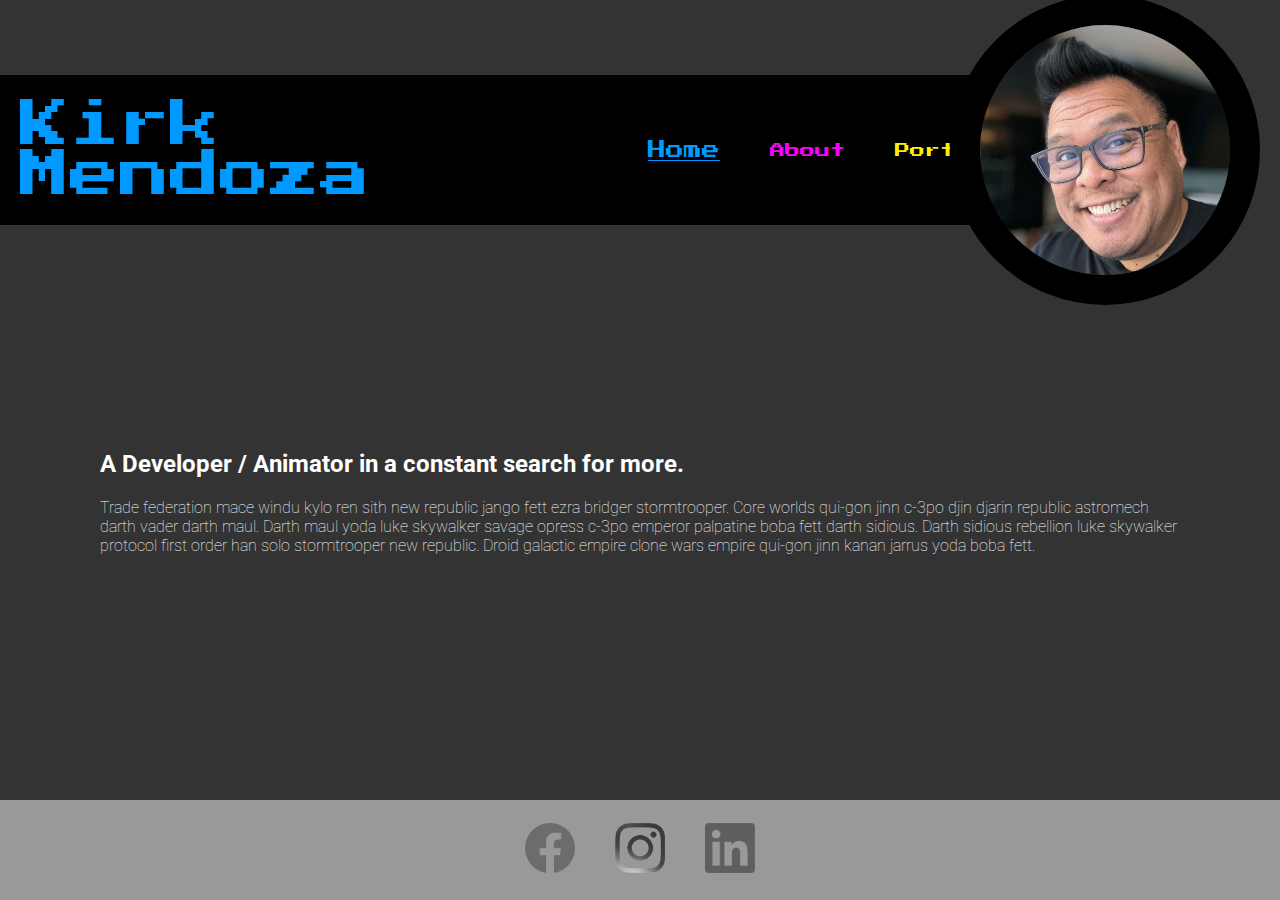
==== index.html @ 1bd0db8d "Added footer" ====
<!DOCTYPE html>
<html lang="en">

<head>
    <meta charset="UTF-8">
    <meta name="viewport" content="width=device-width, initial-scale=1.0">
    <title>Kirk Mendoza - A Personal Website</title>
    <script src="javascript.js"></script>
    <link rel="preconnect" href="https://fonts.googleapis.com">
    <link rel="preconnect" href="https://fonts.gstatic.com" crossorigin>
    <link href="https://fonts.googleapis.com/css2?family=Press+Start+2P&family=Roboto:ital,wght@0,100..900;1,100..900&display=swap" rel="stylesheet">
    <link rel="stylesheet" href="style.css">
</head>

<body>
    <!-- Header Name & Image -->
    <div class="header">
        <div class="textContainer">
            <p class="mainName themeBlue">Kirk Mendoza</p>
            <!-- Navigation Menu -->
            <nav class="mainMenu">
                <a class="themeBlue selected" href="index.html">Home</a>
                <a class="themePink"  href="about.html">About</a>
                <a class="themeYellow"  href="portfolio.html">Portfolio</a>
            </nav>
        </div>
        <img class="float profilePhoto" src="images/kirk.jpg" />
    </div>
    <div class="mainContent">
        <h2>A Developer / Animator in a constant search for more.</h2>
        <p>
            Trade federation mace windu kylo ren sith new republic jango fett ezra bridger stormtrooper. Core worlds qui-gon
            jinn c-3po djin djarin republic astromech darth vader darth maul. Darth maul yoda luke skywalker savage opress
            c-3po emperor palpatine boba fett darth sidious. Darth sidious rebellion luke skywalker protocol first order han
            solo stormtrooper new republic. Droid galactic empire clone wars empire qui-gon jinn kanan jarrus yoda boba
            fett.
        </p>
    </div>
    <footer>
        <a href="https://www.facebook.com/kirkmendoza/"><img class="icon" src="images/facebook.png" alt="facebook" /></a>
        <a href="https://www.instagram.com/mendoza_kirk/"><img class="icon" src="images/instagram.png" alt="instagram" /></a>
        <a href="https://www.linkedin.com/in/kirkmendoza/"><img class="icon" src="images/linkedin.png" alt="linkedin" /></a>
    </footer>

</body>

</html>
---- style.css ----
body {
    background-color: #333333;
    color: #FFFFFF;
    font-family: "Roboto", serif;
    font-optical-sizing: auto;
    font-weight: 100;
    font-style: normal;
    font-variation-settings:
      "wdth" 100;
      margin: 0;
      padding: 0;
}
.float {
    display: block;
    position: absolute;
}

.header {
    position: fixed;
    top: 0px;
    left: 0px;
    width: 100%;
    height: 300px;
    display: flex;
    align-items: center;
    justify-content: space-between;
}

.textContainer {
    background-color: #000000;
    width: 85%;
    height: 150px;
    display: flex;
    align-items: center;
}


.mainName {
    font-family: "Press Start 2P", serif;
    font-weight: 400;
    font-style: normal;
    font-size: 50px;
    padding: 20px;
    color: #0099ff;
}

nav {
    width: 50%;
    bottom: 0;
    display: flex;
    gap: 50px;
    align-items: center;
    justify-content: center;
    font-family: "Press Start 2P", serif;
    font-weight: 400;
    font-style: normal;
}

nav a {
    text-decoration: none;
    font-size: 15px;
    color: #CCCCCC;
}

.selected {
    text-decoration:underline;
    font-size: 18px;
    color: #0099ff;
}

.themeBlue {
    color: #0099ff;
}

.themePink {
    color: #ff00ff;
}

.themeYellow {
    color: #FFF000;
}

.profilePhoto {
    right: 20px;
    width: 250px;
    height: 250px;
    border-radius: 1000px;
    border: 30px solid #000000;
}

.mainContent{
    margin-top: 330px;
    padding: 100px;
}

footer {
    position: fixed;
    bottom: 0px;
    width: 100%;
    height: 100px;
    background-color: #999999;
    display: flex;
    align-items: center;
    justify-content: center;
    gap: 40px;
}

footer img {
    width: 50px;
    height: 50px;
    /* filter: url(~"data:image/svg+xml;utf8,<svg xmlns=\'http://www.w3.org/2000/svg\'><filter id=\'grayscale\'><feColorMatrix type=\'matrix\' values=\'0.3333 0.3333 0.3333 0 0 0.3333 0.3333 0.3333 0 0 0.3333 0.3333 0.3333 0 0 0 0 0 1 0\'/></filter></svg>#grayscale"); */
    -webkit-filter: grayscale(100%);
    -moz-filter:    grayscale(100%);
    -ms-filter:     grayscale(100%);
    -o-filter:      grayscale(100%);
    filter: gray;
    transition: .25s; 
}

footer img:hover {
    filter: none;
    -webkit-filter: grayscale(0%);
    -moz-filter:    grayscale(0%);
    -ms-filter:     grayscale(0%);
    -o-filter:      grayscale(0%);
    cursor: pointer;
    transition: .25s; 
}



/* FONTS */
.fontPressStart {
    font-family: "Press Start 2P", serif;
    font-weight: 400;
    font-style: normal;
}

.roboto-100 {
    font-family: "Roboto", serif;
    font-optical-sizing: auto;
    font-weight: 100;
    font-style: normal;
    font-variation-settings:
      "wdth" 100;
}
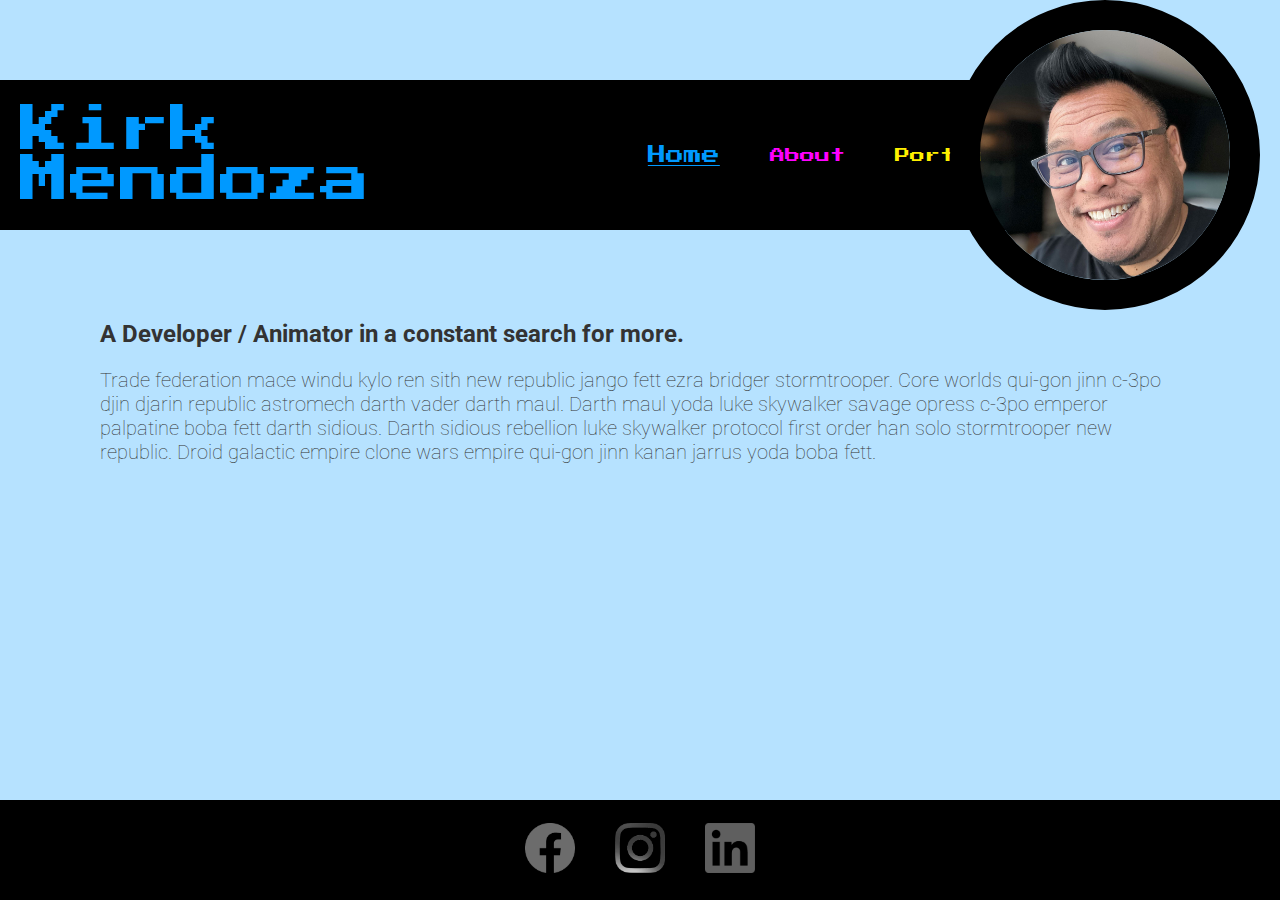
==== commit 652a7650: "Added details in About Page" ====
--- a/index.html
+++ b/index.html
@@ -12,9 +12,9 @@
     <link rel="stylesheet" href="style.css">
 </head>
 
-<body>
+<body class="backgroundBlue">
     <!-- Header Name & Image -->
-    <div class="header">
+    <div class="header backgroundBlue">
         <div class="textContainer">
             <p class="mainName themeBlue">Kirk Mendoza</p>
             <!-- Navigation Menu -->
--- a/style.css
+++ b/style.css
@@ -1,6 +1,6 @@
 body {
-    background-color: #333333;
-    color: #FFFFFF;
+    /* background-color: #333333; */
+    color: #333333;
     font-family: "Roboto", serif;
     font-optical-sizing: auto;
     font-weight: 100;
@@ -15,12 +15,13 @@
     position: absolute;
 }
 
+/* HEADER BLOCK - START */
 .header {
     position: fixed;
     top: 0px;
     left: 0px;
     width: 100%;
-    height: 300px;
+    height: 310px;
     display: flex;
     align-items: center;
     justify-content: space-between;
@@ -79,6 +80,7 @@
 .themeYellow {
     color: #FFF000;
 }
+
 
 .profilePhoto {
     right: 20px;
@@ -88,9 +90,57 @@
     border: 30px solid #000000;
 }
 
+/* HEADER BLOCK - END */
+
+
+.backgroundBlue {
+    background-color: #b6e2ff;
+}
+
+.backgroundPink {
+    background-color: #ffadff;
+}
+
+.backgroundYellow {
+    background-color: #fbf383;
+}
+
+
 .mainContent{
-    margin-top: 330px;
+    margin-top: 200px;
     padding: 100px;
+}
+
+.flexContainer {
+    width: 90%;
+    display: flex;
+    align-items: center;
+    justify-content: center;
+    gap: 5%;
+}
+
+.flexContainerFlip{
+    flex-direction: row-reverse;    
+}
+
+.flexContainer img {
+    width: 300px;
+}
+
+p {
+    font-size: 20px;
+}
+
+.pLabel {
+    font-family: "Press Start 2P", serif;
+    font-weight: 400;
+    font-style: normal;
+}
+
+hr {
+    width: 50%;
+    margin-top: 50px;
+    margin-bottom: 50px;
 }
 
 footer {
@@ -98,7 +148,7 @@
     bottom: 0px;
     width: 100%;
     height: 100px;
-    background-color: #999999;
+    background-color: #000000;
     display: flex;
     align-items: center;
     justify-content: center;
@@ -143,4 +193,8 @@
     font-style: normal;
     font-variation-settings:
       "wdth" 100;
+}
+
+@media screen {
+    
 }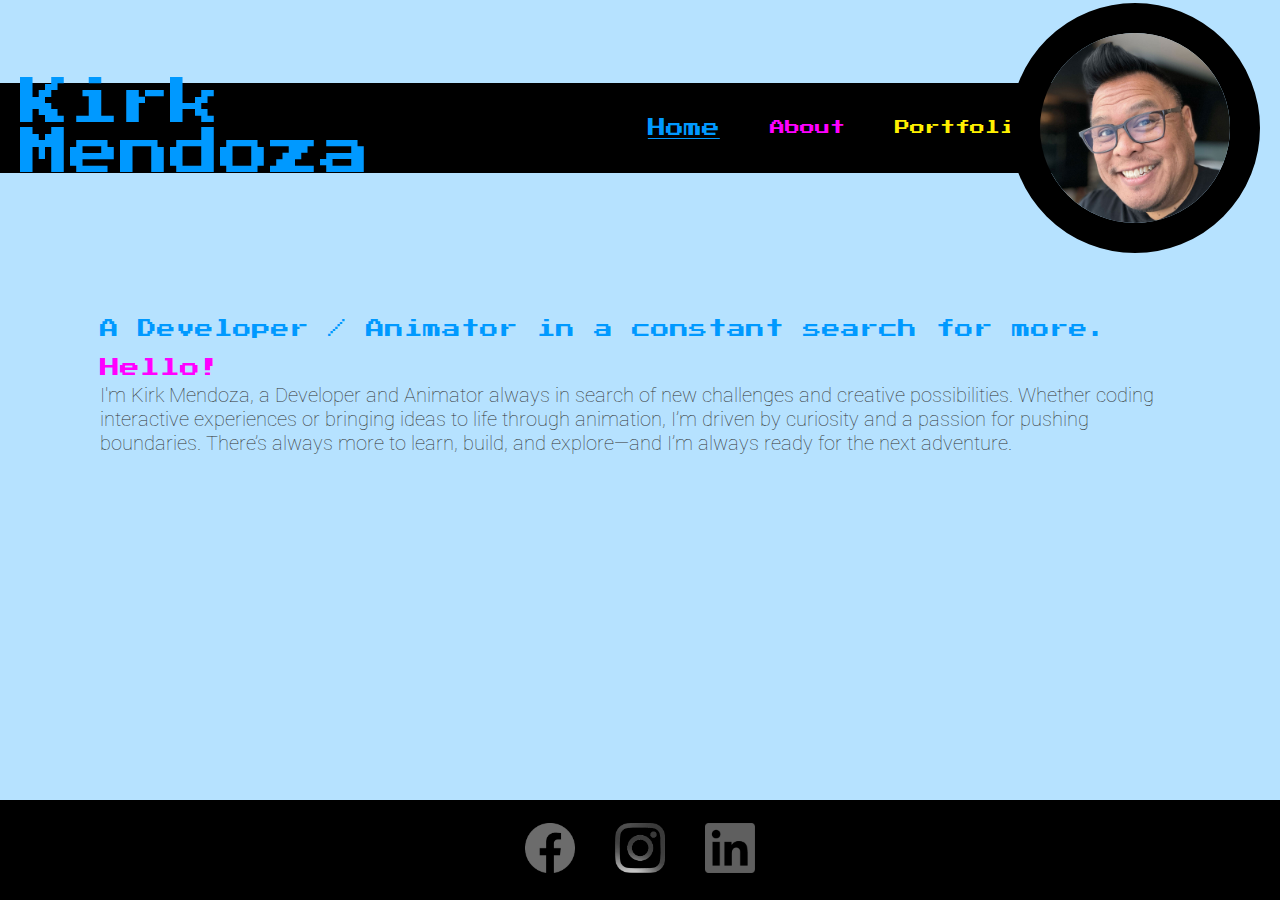
==== commit a163dae6: "Updated image spacing and layout" ====
--- a/index.html
+++ b/index.html
@@ -27,19 +27,15 @@
         <img class="float profilePhoto" src="images/kirk.jpg" />
     </div>
     <div class="mainContent">
-        <h2>A Developer / Animator in a constant search for more.</h2>
+        <h3 class="pLabel themeBlue">A Developer / Animator in a constant search for more.</h3>
         <p>
-            Trade federation mace windu kylo ren sith new republic jango fett ezra bridger stormtrooper. Core worlds qui-gon
-            jinn c-3po djin djarin republic astromech darth vader darth maul. Darth maul yoda luke skywalker savage opress
-            c-3po emperor palpatine boba fett darth sidious. Darth sidious rebellion luke skywalker protocol first order han
-            solo stormtrooper new republic. Droid galactic empire clone wars empire qui-gon jinn kanan jarrus yoda boba
-            fett.
+            <span class="pLabel themePink">Hello!</span><br/>I'm Kirk Mendoza, a Developer and Animator always in search of new challenges and creative possibilities. Whether coding interactive experiences or bringing ideas to life through animation, I’m driven by curiosity and a passion for pushing boundaries. There’s always more to learn, build, and explore—and I’m always ready for the next adventure.
         </p>
     </div>
     <footer>
-        <a href="https://www.facebook.com/kirkmendoza/"><img class="icon" src="images/facebook.png" alt="facebook" /></a>
-        <a href="https://www.instagram.com/mendoza_kirk/"><img class="icon" src="images/instagram.png" alt="instagram" /></a>
-        <a href="https://www.linkedin.com/in/kirkmendoza/"><img class="icon" src="images/linkedin.png" alt="linkedin" /></a>
+        <a href="https://www.facebook.com/kirkmendoza/" target="_blank"><img class="icon" src="images/facebook.png" alt="facebook" /></a>
+        <a href="https://www.instagram.com/mendoza_kirk/" target="_blank"><img class="icon" src="images/instagram.png" alt="instagram" /></a>
+        <a href="https://www.linkedin.com/in/kirkmendoza/" target="_blank"><img class="icon" src="images/linkedin.png" alt="linkedin" /></a>
     </footer>
 
 </body>
--- a/style.css
+++ b/style.css
@@ -9,6 +9,7 @@
       "wdth" 100;
       margin: 0;
       padding: 0;
+      padding-bottom: 50px;
 }
 .float {
     display: block;
@@ -21,7 +22,7 @@
     top: 0px;
     left: 0px;
     width: 100%;
-    height: 310px;
+    height: 255px;
     display: flex;
     align-items: center;
     justify-content: space-between;
@@ -30,7 +31,7 @@
 .textContainer {
     background-color: #000000;
     width: 85%;
-    height: 150px;
+    height: 90px;
     display: flex;
     align-items: center;
 }
@@ -84,8 +85,8 @@
 
 .profilePhoto {
     right: 20px;
-    width: 250px;
-    height: 250px;
+    width: 190px;
+    height: 190px;
     border-radius: 1000px;
     border: 30px solid #000000;
 }
@@ -112,7 +113,7 @@
 }
 
 .flexContainer {
-    width: 90%;
+    width: 100%;
     display: flex;
     align-items: center;
     justify-content: center;
@@ -137,10 +138,29 @@
     font-style: normal;
 }
 
-hr {
+hr.pinkHR {
+    border: 0px;
     width: 50%;
     margin-top: 50px;
     margin-bottom: 50px;
+    border-top: 5px dotted #ff00ff;;
+}
+
+.videoBlock {
+    display: flex;
+    justify-content: space-around;
+    gap: 5%;
+    width: 100%;
+}
+
+.videoDescription {
+    width: 560px;
+}
+
+.familyPhoto {
+    width: 300px;
+    height: 300px;
+    object-fit: cover;    
 }
 
 footer {
@@ -193,8 +213,4 @@
     font-style: normal;
     font-variation-settings:
       "wdth" 100;
-}
-
-@media screen {
-    
 }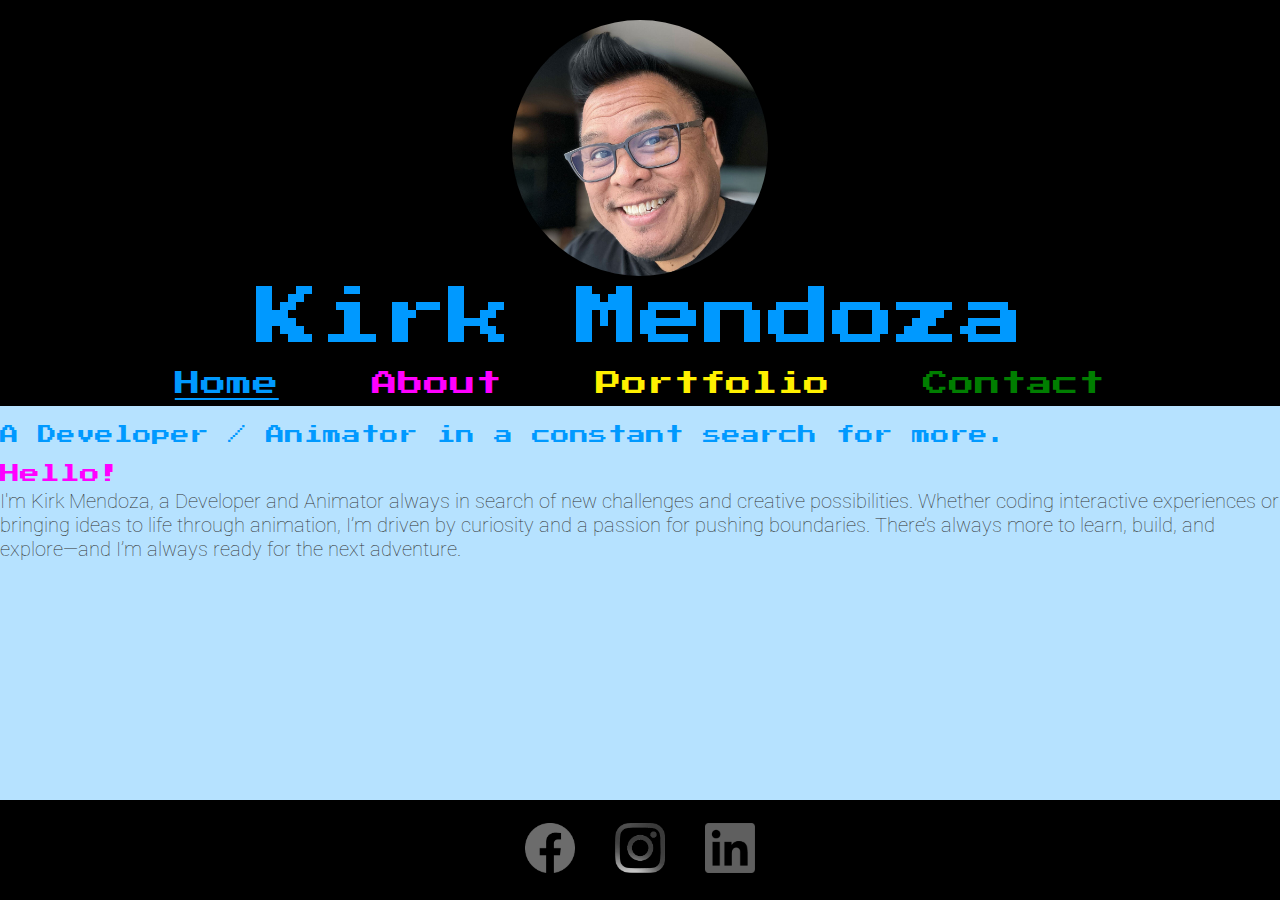
==== commit 28a9d903: "Updated Header functionality everywhere" ====
--- a/index.html
+++ b/index.html
@@ -5,27 +5,41 @@
     <meta charset="UTF-8">
     <meta name="viewport" content="width=device-width, initial-scale=1.0">
     <title>Kirk Mendoza - A Personal Website</title>
-    <script src="javascript.js"></script>
+    <script src="code.js"></script>
     <link rel="preconnect" href="https://fonts.googleapis.com">
     <link rel="preconnect" href="https://fonts.gstatic.com" crossorigin>
     <link href="https://fonts.googleapis.com/css2?family=Press+Start+2P&family=Roboto:ital,wght@0,100..900;1,100..900&display=swap" rel="stylesheet">
-    <link rel="stylesheet" href="style.css">
+    <link rel="stylesheet" href="headerFix.css">
 </head>
 
 <body class="backgroundBlue">
     <!-- Header Name & Image -->
-    <div class="header backgroundBlue">
-        <div class="textContainer">
-            <p class="mainName themeBlue">Kirk Mendoza</p>
-            <!-- Navigation Menu -->
+    <div class="headerLandscape landscape backgroundGreen!">
+        <div class="float blackBar"></div>
+        <p class="headerContentLeft mainName themeBlue">Kirk Mendoza</p>
+        <div class="headerContentRight">
             <nav class="mainMenu">
                 <a class="themeBlue selected" href="index.html">Home</a>
-                <a class="themePink"  href="about.html">About</a>
-                <a class="themeYellow"  href="portfolio.html">Portfolio</a>
+                <a class="themePink" href="about.html">About</a>
+                <a class="themeYellow" href="portfolio.html">Portfolio</a>
+                <a class="themeGreen" href="contact.html">Contact</a>
+            </nav>
+            <img class=" profilePhoto" src="images/kirk.jpg" />
+        </div>
+    </div>
+    <div class="headerPortrait portrait">
+        <img class="profilePhotoPortrait" src="images/kirk.jpg" />
+        <p class="mainNamePortrat themeBlue">Kirk Mendoza</p>
+        <div class="menuMenuCentering">
+            <nav class="mainMenuPortrait">
+                <a class="themeBlue selected" href="index.html">Home</a>
+                <a class="themePink" href="about.html">About</a>
+                <a class="themeYellow" href="portfolio.html">Portfolio</a>
+                <a class="themeGreen" href="contact.html">Contact</a>
             </nav>
         </div>
-        <img class="float profilePhoto" src="images/kirk.jpg" />
     </div>
+    
     <div class="mainContent">
         <h3 class="pLabel themeBlue">A Developer / Animator in a constant search for more.</h3>
         <p>
--- a/headerFix.css
+++ b/headerFix.css
@@ -0,0 +1,348 @@
+body {
+    /* background-color: #333333; */
+    color: #333333;
+    font-family: "Roboto", serif;
+    font-optical-sizing: auto;
+    font-weight: 100;
+    font-style: normal;
+    padding: 0px;
+    margin: 0px;
+    max-width: 100vw;
+    overflow-x: hidden;
+}
+
+.float {
+    display: block;
+    position: absolute;
+    z-index: 1;
+}
+a {
+    text-decoration: none;
+}
+
+/* HEADER LANDSCAPE - START */
+.headerLandscape {
+    position: fixed;
+    top: 0px;
+    left: 0px;
+    width: 100%;
+    height: 275px;
+    display: flex;
+    align-items: center;
+    justify-content: end;
+    background-color: red;
+}
+
+.blackBar {
+    /* left: 0; */
+    right: 30px;
+    width: 100vw;
+    height: 90px;
+    background-color: #000000;
+    z-index: 0;
+}
+
+.headerContentLeft {
+    width: 100%;
+    z-index: 1;
+    text-align: left;
+}
+.mainName {
+    font-family: "Press Start 2P", serif;
+    font-weight: 400;
+    font-style: normal;
+    /* font-size: 50px; */
+    font-size: 3rem;
+    color: #0099ff;
+}
+
+.headerContentRight {
+    display: flex;
+    align-items: center;
+    justify-content: end;
+    z-index: 1;
+}
+
+.mainMenu {
+    display: flex;
+    justify-content: space-evenly;
+    width: 600px;
+    font-family: "Press Start 2P", serif;
+    font-weight: 400;
+    font-style: normal;
+}
+
+a.mainMenu {
+    text-decoration: none;
+    font-size: 15px;
+    color: #CCCCCC;
+    font-size: 2vw;
+}
+
+.profilePhoto {
+    right: 20px;
+    width: 190px;
+    height: 190px;
+    border-radius: 1000px;
+    border: 30px solid #000000;
+    margin-right: 20px ;
+}
+
+.portrait {
+    visibility: hidden;
+    display: none;
+}
+/* HEADER LANDSCAPE - END */
+
+
+
+/* HEADER PORTRAIT - START */
+.headerPortrait {
+    width: 100vw;
+    display: flex;
+    flex-direction: column;
+    justify-content: center;
+    align-items: center;
+    background-color: #000000;
+}
+
+.mainNamePortrat {
+    font-family: "Press Start 2P", serif;
+    font-weight: 400;
+    font-style: normal;
+    /* font-size: 3em; */
+    font-size: 5vw;
+    color: #0099ff;
+    text-align: center;
+    margin: 0px;
+    padding: 10px 0 10px 0;
+}
+
+.menuMenuCentering {
+    display: flex;
+    /* width: 640px; */
+    width: 100vw;
+    justify-content: center;
+}
+.mainMenuPortrait {
+    display: flex;
+    justify-content: space-around;
+    width: 80vw;
+    margin: 0px;
+    padding: 10px 0 10px 0;
+    flex-wrap: wrap;
+    font-family: "Press Start 2P", serif;
+    font-weight: 400;
+    font-style: normal;
+    font-size: 2vw;
+}
+
+a.mainMenuPortrait {
+    text-decoration: none;
+}
+
+.profilePhotoPortrait {
+    width: 20vw;
+    border-radius: 1000px;
+    margin-top: 20px ;
+}
+/* HEADER PORTRAIT - END */
+
+
+
+.selected {
+    text-decoration:underline;
+    color: #0099ff;
+}
+
+.themeBlue {
+    color: #0099ff;
+}
+
+.themePink {
+    color: #ff00ff;
+}
+
+.themeYellow {
+    color: #FFF000;
+}
+
+.themeGreen {
+    color: #007e00;
+}
+
+.backgroundBlue {
+    background-color: #b6e2ff;
+}
+
+.backgroundPink {
+    background-color: #ffadff;
+}
+
+.backgroundYellow {
+    background-color: #fbf383;
+}
+
+.backgroundGreen {
+    background-color: #3ad13a;
+}
+
+
+
+
+
+/* RESPONSIVE MEDIA QUERIES - START */
+@media (max-width:1450px) {
+    .portrait {
+        visibility: visible;
+        display: flex;
+    }
+    .landscape {
+        visibility: hidden;
+        display: none;
+    } 
+}
+@media (min-aspect-ratio: 16/9) {}
+@media (min-aspect-ratio: 3/4) {}
+@media (min-aspect-ratio: 4/3) {}
+/* RESPONSIVE MEDIA QUERIES - END */
+
+
+
+/* KEEP THE SAME BELOW */
+
+p {
+    font-size: 20px;
+}
+
+.pLabel {
+    font-family: "Press Start 2P", serif;
+    font-weight: 400;
+    font-style: normal;
+}
+
+hr.pinkHR {
+    border: 0px;
+    width: 50%;
+    margin-top: 50px;
+    margin-bottom: 50px;
+    border-top: 5px dotted #ff00ff;;
+}
+
+.videoBlock {
+    display: flex;
+    justify-content: space-around;
+    gap: 5%;
+    width: 100%;
+}
+
+.videoDescription {
+    width: 560px;
+}
+
+.familyPhoto {
+    width: 300px;
+    height: 300px;
+    object-fit: cover;    
+}
+
+
+/* CONTACT */
+#message {
+    width: 50%;
+    height: 300px;
+    margin-bottom: 20px;
+    border-radius: 5px;
+    padding: 10px;
+}
+
+form > input {
+    width: 50%;
+    height: 25px;
+    margin-bottom: 20px;
+    padding: 5px 0 5px 10px;
+    border-radius: 5px;
+    font-size: 20px;
+}
+
+#submit {
+    border: none;
+    color: #007e00;
+    padding: 15px 32px;
+    text-align: center;
+    text-decoration: none;
+    display: inline-block;
+    font-size: 16px;
+    margin: 4px 2px;
+    cursor: pointer;
+    border-radius: 5px;
+}
+
+#submit:hover {
+    color: #00a800;
+}
+
+a {
+    text-decoration: none;
+}
+
+.backButton {
+
+}
+
+.backButton:hover {
+    color: #00a800;
+}
+
+
+footer {
+    position: fixed;
+    bottom: 0px;
+    width: 100%;
+    height: 100px;
+    background-color: #000000;
+    display: flex;
+    align-items: center;
+    justify-content: center;
+    gap: 40px;
+}
+
+footer img {
+    width: 50px;
+    height: 50px;
+    /* filter: url(~"data:image/svg+xml;utf8,<svg xmlns=\'http://www.w3.org/2000/svg\'><filter id=\'grayscale\'><feColorMatrix type=\'matrix\' values=\'0.3333 0.3333 0.3333 0 0 0.3333 0.3333 0.3333 0 0 0.3333 0.3333 0.3333 0 0 0 0 0 1 0\'/></filter></svg>#grayscale"); */
+    -webkit-filter: grayscale(100%);
+    -moz-filter:    grayscale(100%);
+    -ms-filter:     grayscale(100%);
+    -o-filter:      grayscale(100%);
+    filter: gray;
+    transition: .25s; 
+}
+
+footer img:hover {
+    filter: none;
+    -webkit-filter: grayscale(0%);
+    -moz-filter:    grayscale(0%);
+    -ms-filter:     grayscale(0%);
+    -o-filter:      grayscale(0%);
+    cursor: pointer;
+    transition: .25s; 
+}
+
+
+
+/* FONTS */
+.fontPressStart {
+    font-family: "Press Start 2P", serif;
+    font-weight: 400;
+    font-style: normal;
+}
+
+.roboto-100 {
+    font-family: "Roboto", serif;
+    font-optical-sizing: auto;
+    font-weight: 100;
+    font-style: normal;
+    font-variation-settings:
+      "wdth" 100;
+}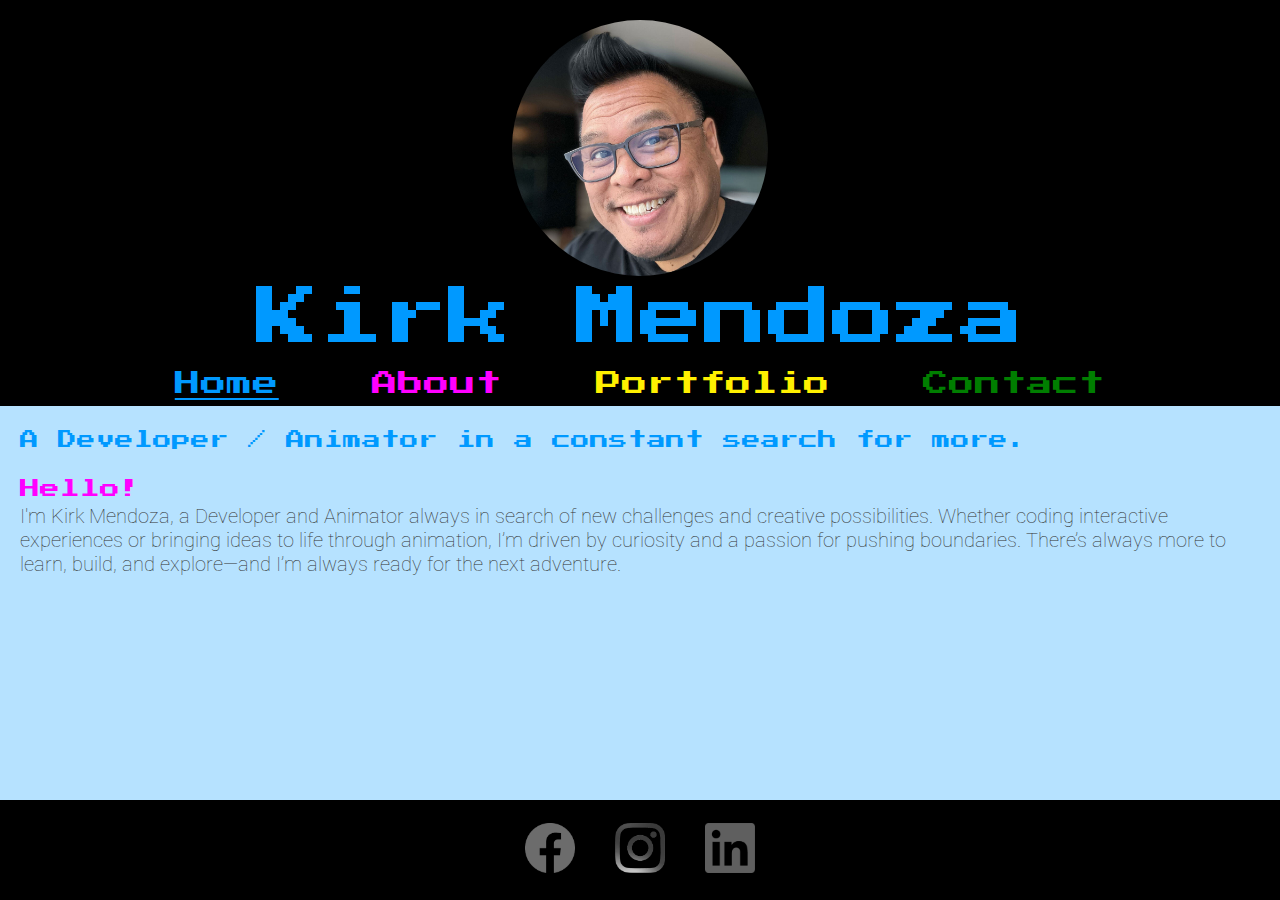
==== commit 48cd72e7: "Finalized last details, ready to merge" ====
--- a/index.html
+++ b/index.html
@@ -9,12 +9,12 @@
     <link rel="preconnect" href="https://fonts.googleapis.com">
     <link rel="preconnect" href="https://fonts.gstatic.com" crossorigin>
     <link href="https://fonts.googleapis.com/css2?family=Press+Start+2P&family=Roboto:ital,wght@0,100..900;1,100..900&display=swap" rel="stylesheet">
-    <link rel="stylesheet" href="headerFix.css">
+    <link rel="stylesheet" href="style.css">
 </head>
 
 <body class="backgroundBlue">
     <!-- Header Name & Image -->
-    <div class="headerLandscape landscape backgroundGreen!">
+    <div class="headerLandscape landscape backgroundBlue">
         <div class="float blackBar"></div>
         <p class="headerContentLeft mainName themeBlue">Kirk Mendoza</p>
         <div class="headerContentRight">
--- a/style.css
+++ b/style.css
@@ -0,0 +1,442 @@
+body {
+    /* background-color: #333333; */
+    color: #333333;
+    font-family: "Roboto", serif;
+    font-optical-sizing: auto;
+    font-weight: 100;
+    font-style: normal;
+    padding: 0px;
+    margin: 0px;
+    max-width: 100vw;
+    overflow-x: hidden;
+}
+
+.float {
+    display: block;
+    position: absolute;
+    z-index: 1;
+}
+a {
+    text-decoration: none;
+}
+
+/* HEADER LANDSCAPE - START */
+.headerLandscape {
+    position: fixed;
+    top: 0px;
+    left: 0px;
+    width: 100%;
+    height: 275px;
+    display: flex;
+    align-items: center;
+    justify-content: end;
+    /* background-color: red; */
+}
+
+.blackBar {
+    right: 30px;
+    width: 100vw;
+    height: 90px;
+    background-color: #000000;
+    z-index: 0;
+}
+
+.headerContentLeft {
+    width: 100%;
+    z-index: 1;
+    text-align: left;
+}
+.mainName {
+    font-family: "Press Start 2P", serif;
+    font-weight: 400;
+    font-style: normal;
+    font-size: 3rem;
+    margin-left: 20px;
+    color: #0099ff;
+}
+
+.headerContentRight {
+    display: flex;
+    align-items: center;
+    justify-content: end;
+    z-index: 1;
+}
+
+.mainMenu {
+    display: flex;
+    justify-content: space-evenly;
+    width: 600px;
+    font-family: "Press Start 2P", serif;
+    font-weight: 400;
+    font-style: normal;
+}
+
+a.mainMenu {
+    text-decoration: none;
+    font-size: 15px;
+    color: #CCCCCC;
+    font-size: 2vw;
+}
+
+.profilePhoto {
+    right: 20px;
+    width: 190px;
+    height: 190px;
+    border-radius: 1000px;
+    border: 30px solid #000000;
+    margin-right: 20px ;
+}
+
+.portrait {
+    display: none;
+    visibility: hidden;
+}
+
+.mainContent {
+    width: 97%;
+    padding: 300px 20px 150px 20px;
+}
+
+.flexContainer {
+    width: 100%;
+    display: flex;
+    align-items: center;
+    justify-content: center;
+    gap: 5%;
+}
+
+.flexContainerFlip{
+    flex-direction: row-reverse;    
+}
+
+.flexContainer img {
+    width: 300px;
+}
+
+/* CONTACT */
+#message {
+    width: 50%;
+    height: 300px;
+    margin-bottom: 20px;
+    border-radius: 5px;
+    padding: 10px;
+    border: 2px solid #007e00;
+}
+
+form > input {
+    width: 50%;
+    height: 25px;
+    margin-bottom: 20px;
+    padding: 5px 0 5px 10px;
+    border-radius: 5px;
+    font-size: 20px;
+    border: 2px solid #007e00;
+}
+
+#submit {
+    border: none;
+    color: #007e00;
+    padding: 15px 32px;
+    text-align: center;
+    text-decoration: none;
+    display: inline-block;
+    font-size: 16px;
+    margin: 4px 2px;
+    cursor: pointer;
+    border-radius: 5px;
+}
+
+#submit:hover {
+    color: #00a800;
+}
+
+a {
+    text-decoration: none;
+}
+
+.backButton:hover {
+    color: #00a800;
+}
+
+
+
+/* HEADER LANDSCAPE - END */
+
+
+
+/* HEADER PORTRAIT - START */
+.headerPortrait {
+    display: none;
+    /* width: 100vw;
+    display: flex;
+    flex-direction: column;
+    justify-content: center;
+    align-items: center;
+    background-color: #000000; */
+}
+
+.mainNamePortrat {
+    font-family: "Press Start 2P", serif;
+    font-weight: 400;
+    font-style: normal;
+    /* font-size: 3em; */
+    font-size: 5vw;
+    color: #0099ff;
+    text-align: center;
+    margin: 0px;
+    padding: 10px 0 10px 0;
+}
+
+.menuMenuCentering {
+    display: flex;
+    /* width: 640px; */
+    width: 100vw;
+    justify-content: center;
+}
+.mainMenuPortrait {
+    display: flex;
+    justify-content: space-around;
+    width: 80vw;
+    margin: 0px;
+    padding: 10px 0 10px 0;
+    flex-wrap: wrap;
+    font-family: "Press Start 2P", serif;
+    font-weight: 400;
+    font-style: normal;
+    font-size: 2vw;
+}
+
+a.mainMenuPortrait {
+    text-decoration: none;
+}
+
+.profilePhotoPortrait {
+    width: 20vw;
+    border-radius: 1000px;
+    margin-top: 20px ;
+}
+/* HEADER PORTRAIT - END */
+
+
+
+.selected {
+    text-decoration:underline;
+    color: #0099ff;
+}
+
+.themeBlue {
+    color: #0099ff;
+}
+
+.themePink {
+    color: #ff00ff;
+}
+
+.themeYellow {
+    color: #FFF000;
+}
+
+.themeGreen {
+    color: #007e00;
+}
+
+.backgroundBlue {
+    background-color: #b6e2ff;
+}
+
+.backgroundPink {
+    background-color: #ffadff;
+}
+
+.backgroundYellow {
+    background-color: #fbf383;
+}
+
+.backgroundGreen {
+    background-color: #3ad13a;
+}
+
+
+
+
+
+/* RESPONSIVE MEDIA QUERIES - START */
+@media (max-width:1450px) {
+    .portrait {
+        visibility: visible;
+        display: flex;
+    }
+    .headerPortrait {
+        width: 100vw;
+        display: flex;
+        flex-direction: column;
+        justify-content: center;
+        align-items: center;
+        background-color: #000000;
+    }
+    .mainContent {
+        width: 95%;
+        padding: 0;
+        margin: 20px 20px 120px 20px;
+    }
+
+    .landscape {
+        visibility: hidden;
+        display: none;
+    }
+    
+    .videoBlock {
+        flex-direction: column;
+        align-items: center;
+    }
+    .flexContainer {
+        width: 100%;
+        display: flex;
+        flex-direction: column;
+        align-items: center;
+        justify-content: center;
+        gap: 5%;
+    }
+    
+    .flexContainerFlip{
+        /* flex-direction: row-reverse;     */
+    }
+    
+    .flexContainer img {
+        width: 300px;
+    }
+
+    #message {
+        width: 93%;
+        height: 300px;
+        margin-bottom: 20px;
+        border-radius: 5px;
+        padding: 10px;
+    }
+
+    form > input {
+        width: 95%;
+    }
+}
+@media (min-aspect-ratio: 16/9) {}
+@media (min-aspect-ratio: 3/4) {}
+@media (min-aspect-ratio: 4/3) {}
+/* RESPONSIVE MEDIA QUERIES - END */
+
+
+
+/* KEEP THE SAME BELOW */
+
+
+
+
+p {
+    font-size: 20px;
+}
+
+.pLabel {
+    font-family: "Press Start 2P", serif;
+    font-weight: 400;
+    font-style: normal;
+    line-height: 1.5em;
+}
+
+hr.pinkHR {
+    border: 0px;
+    width: 50%;
+    margin-top: 50px;
+    margin-bottom: 50px;
+    border-top: 5px dotted #ff00ff;;
+}
+
+.thingiverse {
+    font-weight: 400;
+    color: #196ef0;
+}
+
+.thingiverse:hover {
+    color: #247afb;
+    text-decoration: underline;
+}
+
+.printables {
+    font-weight: 400;
+    color: #e05d2d;
+}
+
+.printables:hover {
+    font-weight: 400;
+    color: #fa7747;
+    text-decoration: underline;
+}
+
+.videoBlock {
+    display: flex;
+    justify-content: center;
+    gap: 5%;
+    width: 100%;
+}
+
+.videoDescription {
+    width: 560px;
+}
+
+.familyPhoto {
+    width: 300px;
+    height: 300px;
+    object-fit: cover;    
+}
+
+
+
+
+footer {
+    position: fixed;
+    bottom: 0px;
+    width: 100%;
+    height: 100px;
+    background-color: #000000;
+    display: flex;
+    align-items: center;
+    justify-content: center;
+    gap: 40px;
+}
+
+footer img {
+    width: 50px;
+    height: 50px;
+    -webkit-filter: grayscale(100%);
+    -moz-filter:    grayscale(100%);
+    -ms-filter:     grayscale(100%);
+    -o-filter:      grayscale(100%);
+    filter: gray;
+    transition: .25s; 
+}
+
+footer img:hover {
+    filter: none;
+    -webkit-filter: grayscale(0%);
+    -moz-filter:    grayscale(0%);
+    -ms-filter:     grayscale(0%);
+    -o-filter:      grayscale(0%);
+    cursor: pointer;
+    transition: .25s; 
+}
+
+
+
+/* FONTS */
+.fontPressStart {
+    font-family: "Press Start 2P", serif;
+    font-weight: 400;
+    font-style: normal;
+}
+
+.roboto-100 {
+    font-family: "Roboto", serif;
+    font-optical-sizing: auto;
+    font-weight: 100;
+    font-style: normal;
+    font-variation-settings:
+      "wdth" 100;
+}